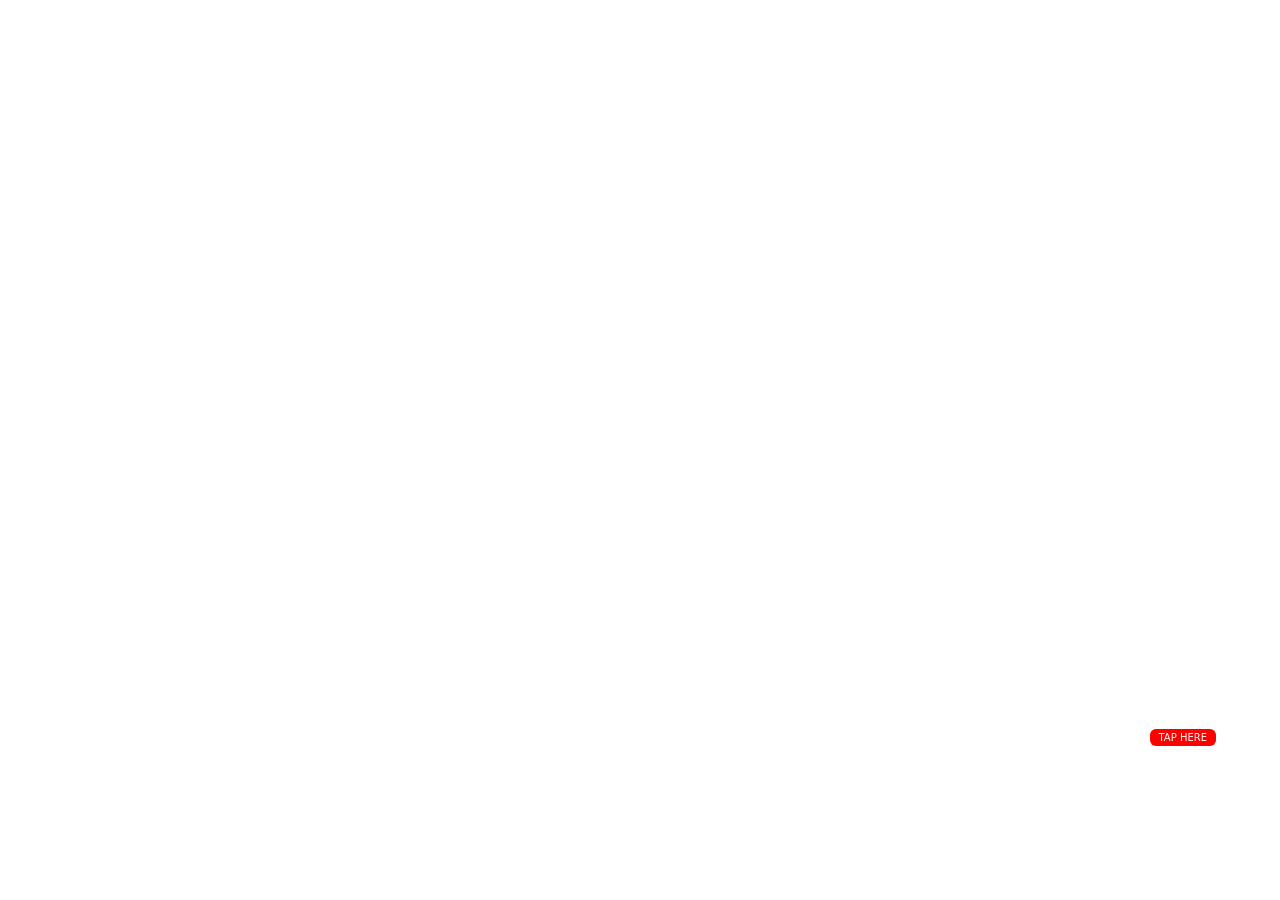
==== index.html @ 6a0d8646 "Update and rename spinner.html to index.html" ====
<!DOCTYPE html>
<html lang="en">

<head>
    <meta charset="UTF-8">
    <meta name="viewport" content="width=device-width, initial-scale=1.0">
    <title>spinner project</title>
    <link rel="stylesheet" href="spinner.css" />
    <link href="//maxcdn.bootstrapcdn.com/font-awesome/4.1.0/css/font-awesome.min.css" rel="stylesheet">
    <link href="https://cdn.jsdelivr.net/npm/bootstrap@5.0.2/dist/css/bootstrap.min.css" rel="stylesheet"
        integrity="sha384-EVSTQN3/azprG1Anm3QDgpJLIm9Nao0Yz1ztcQTwFspd3yD65VohhpuuCOmLASjC" crossorigin="anonymous" />
    <script src="https://cdn.jsdelivr.net/npm/bootstrap@5.0.2/dist/js/bootstrap.bundle.min.js"
        integrity="sha384-MrcW6ZMFYlzcLA8Nl+NtUVF0sA7MsXsP1UyJoMp4YLEuNSfAP+JcXn/tWtIaxVXM"
        crossorigin="anonymous"></script>
    <script src="https://code.jquery.com/jquery-3.6.0.min.js"></script>
    <script src="spinner.js"></script>
   
</head>

<body>
    <div class="tap-here">
        <button class="btn tap-btn">TAP HERE</button>
    </div>
    <div class="spin-section">
        <button type="button" class="btn Spin-btn" data-bs-toggle="modal" data-bs-target="#spinAndWheelModal">
            <img src="Santa.png" alt="" />
        </button>
    </div>

    <!-- first Modal -->
    <div class="modal fade" id="spinAndWheelModal" tabindex="-1" aria-labelledby="exampleModalLabel" aria-hidden="true">
        <div class="modal-dialog modal-dialog-centered spinmodal">
            <div class="modal-content">
                <div class="info-box">
                    <div class="modal-close d-flex justify-content-end">
                        <button type="button" class="btn-close" data-bs-dismiss="modal" aria-label="Close"></button>
                    </div>
                    <h1 class="text-center">Spin to Win!</h1>
                    <p class="text-center info-p">
                        Enter your info to get a chance to win big discounts
                    </p>
                    <div class="info-form">

                        <input type="text" placeholder="Name" class="form-control input-border-style" required />
                        <span id="name-error" class="error-message" style="color: red; display: none;">Please enter your name.</span>

                        <input type="email" placeholder="Email" class="form-control input-border-style" required/>
                        <span id="email-error" class="error-message" style="color: red; display: none;">Please enter a valid email.</span>

                        <div class="track-btn pb-4">
                            <button class="btn form-control" data-bs-target="#spinandwheelmodal2" data-bs-toggle="modal"
                                data-bs-dismiss="modal">TRY YOUR LUCK</button>
                        </div>
                    </div>
                </div>
            </div>
        </div>
    </div>


    <!-- second modal -->
    <div class="modal fade" id="spinandwheelmodal2" tabindex="-1" aria-labelledby="spinnerModalLabel" aria-hidden="true">
        <div class="modal-dialog modal-dialog-centered">
            <div class="modal-content bg-transparent border-0">
                <div class="modal-body">
                  
                    <div id="wrapper">
                        <div class="modal-close2">
                            <button type="button" class="btn-close" data-bs-dismiss="modal" aria-label="Close"></button>
                        </div>
                        <div class="spinner-text">
                            <h1 class="spin-text">Spin & Win</h1>
                            <p class="win-text text-center">Win Big with Every Spin</p>
                        </div>
                        <div id="wheel">
                            <div id="inner-wheel">
                                <div class="sec">
                                    <p class="fa text-white" id="spinner-section-1">50 AED OFF</p>
                                </div>
                                <div class="sec">
                                    <p class="text-dark b-fs">Better Luck</p>
                                </div>
                                <div class="sec">
                                    <p class="fa text-white" id="spinner-section-2">100 AED OFF</p>
                                </div>
                                <div class="sec">
                                    <p class="text-dark AED-FS">Double Your Bonus</p>
                                </div>
                                <div class="sec">
                                    <p class="fa text-white" id="spinner-section-3">50 AED OFF</p>
                                </div>
                                <div class="sec">
                                    <p class="text-dark b-fs">Better Luck</p>
                                </div>
                              
                                <div class="sec">
                                    <p class="fa text-white" id="spinner-section-4">100 AED OFF</p>
                                </div>
                                <div class="sec">
                                    <p class="text-dark AED-FS">Double Your Bonus</p>
                                </div>
                            </div>
    
                            <div id="spin">
                                <div id="inner-spin"></div>
                            </div>
                            <div id="shine"></div>
                        </div>
                        <div class="spin-arrow">
                            <img src="spinArrow.svg" alt="">
                        </div>
                    </div>
                </div>
            </div>
        </div>
    </div>

   <!-- Congratulations Modal -->
<div class="modal fade" id="congratsModal" tabindex="-1" aria-labelledby="congratsModalLabel" aria-hidden="true">
    <div class="modal-dialog modal-dialog-centered">
        <div class="modal-content border-0 bg-transparent">
            <div class="modal-body">
                <div class="congo-bg">
                    <div class="modal-close3">
                        <button type="button" class="btn-close" data-bs-dismiss="modal" aria-label="Close"></button>
                    </div>
                    <h2 class="congo-text">CONGRATULATIONS!</h2>
                    <p class="won-txt">You've Won</p>
                    <!-- <p class="reward-txt">Double Your Bonus</p> -->
                    <p class="reward-txt2">200 AED <span>OFF</span></p>
                    <p class="text-center info-redeem">Your Coupun code has been sent to your email. Use the same email address to sign up and redeem it.</p>
                    <a href="#" class="sign-up-btn btn text-white">SIGN UP</a>
                </div>
            </div>
        </div>
    </div>
</div>

<!-- Try Again Modal -->
<div class="modal fade " id="tryAgainModal" tabindex="-1" aria-labelledby="tryAgainModalLabel" aria-hidden="true">
    <div class="modal-dialog modal-dialog-centered modalDialog">
        <div class="modal-content border-0 bg-transparent">          
            <div class="modal-body">
                <div class="timer-text">
                    <div class="modal-close4">
                        <button type="button" class="btn-close" data-bs-dismiss="modal" aria-label="Close"></button>
                    </div>
                    <h1 class="try-text">Try Again, After <span>24 </span>Hours</h1>
                    <p>Lorem ipsum dolor sit amet consectetur adipisicing elit.</p>
                </div>
            </div>
        </div>
    </div>
</div>



</body>

</html>
---- spinner.css ----
.tap-here{
    position: fixed;
    bottom: 151px;
    right: 64px;
    z-index: 99;
}
.tap-here .btn{
    background-color: red;
    color: white;
    font-size: 10px;
    padding: 0px 8px;
}
@keyframes tapButtonPulse {
    0% {
        transform: scale(1);
        box-shadow: 0 0 5px rgba(0, 0, 0, 0.2);
    }
    50% {
        transform: scale(1.1); 
        box-shadow: 0 0 10px rgba(0, 0, 0, 0.4); 
    }
    100% {
        transform: scale(1);
        box-shadow: 0 0 5px rgba(0, 0, 0, 0.2);
    }
}

.tap-btn {
    animation: tapButtonPulse 1.5s infinite; 
    transition: all 0.3s ease;
    background-color: #007bff;
    color: white;
    border: none;
    border-radius: 5px;
    padding: 10px 20px;
    font-size: 16px;
    cursor: pointer;
}

.tap-btn:hover {
    transform: scale(1.2); 
    background-color: #0056b3; 
}

.Spin-btn img{
   
    object-fit: cover;
}
.spin-section{
    position: fixed;
    bottom: 0;
    right: 25px;
}
.spin-section img{
    width: 116%;
}
.info-box{
    background-color: #FFDCDD;
    padding: 20px;
}
.track-btn .btn{
    background-color: #d92027;
    color: white;
    font-weight: 500;
    box-shadow: 0px 1px 3px 0px rgba(0, 0, 0, 0.6);
    transition: transform 0.3s ease, letter-spacing 0.3s ease;
}
.track-btn .btn:hover {
    transform: scale(1.02);
    letter-spacing: 0.4px;  
    color: white;
}
.track-btn .btn:focus{
    background-color: #d92027;
    color: white;
}
.info-p{
    color: #544444;
}
.modal-dialog.spinmodal {
    max-width: 567px;
}
.input-border-style{
    border-radius: 6px !important;
    border-color: white !important;
}
.info-form{
    gap: 10px;
    display: flex;
    flex-direction: column;
    border-radius: 6px;
}
.spinnerBack img{
    height: 100%;
    width: 100%;
}
/* .spinner-text{
    position: absolute;
    top: 45px;
    left: 30%;   
} */
.modal-close-two{
    position: absolute;
    top: 12px;
    z-index: 999;
    right: 14px;
}
.spin-text{
    color: #ffd869;
    text-align: center;
    margin-bottom: 0;
}
.win-text{
    color: #f5cfcf;
    font-size: 16px;
    margin-bottom: 12px;
    margin-top: 0;
}





/*WRAPPER*/
#wrapper {
    /* margin: 40px auto 0; */
    position: relative;
    background-image: url(spinnerBack.png);
    height: 418px;
    width: 100%;
    background-size: cover;
    background-position: center;
    background-repeat: no-repeat;
    display: flex;
    justify-content: center;
    align-items: center;
    flex-direction: column;
    border-radius: 6px;
    padding-bottom: 10px;
}



/*WHEEL*/
#wheel{
    width: 295px;
    height: 295px;
    border-radius: 50%;
    position: relative;
    overflow: hidden;
    border: 12px solid #fff;
	box-shadow:rgba(0,0,0,0.2) 0px 0px 10px, rgba(0,0,0,0.05) 0px 3px 0px;
	transform: rotate(0deg);
  
}


#inner-wheel{
	width:100%;
	height:100%;
	
	-webkit-transition: all 6s cubic-bezier(0,.99,.44,.99);
	-moz-transition:    all 6 cubic-bezier(0,.99,.44,.99);
	-o-transition:      all 6s cubic-bezier(0,.99,.44,.99);
	-ms-transition:     all 6s cubic-bezier(0,.99,.44,.99);
	transition:         all 6s cubic-bezier(0,0.99,0.44,0.99);	
    
}


#wheel div.sec {
    position: absolute;
    width: 0;
    height: 0;
    border-style: solid;
    border-width: 130px 75px 0; /* Maintain consistent dimensions for all sections */
    border-color: transparent transparent transparent transparent;
    transform-origin: 75px 136px;
    left: 61px;
    top: 0px;
}

#wheel div.sec:nth-child(1) {
    transform: rotate(0deg);
    -webkit-transform: rotate(0deg);
    border-color: #e60f17 transparent;
}

#wheel div.sec:nth-child(2) {
    transform: rotate(45deg);
    -webkit-transform: rotate(45deg);
    border-color: #f4e4cc transparent;
}

#wheel div.sec:nth-child(3) {
    transform: rotate(90deg);
    -webkit-transform: rotate(90deg);
    border-color: #e60f17 transparent;
}

#wheel div.sec:nth-child(4) {
    transform: rotate(135deg);
    -webkit-transform: rotate(135deg);
    border-color: #f4e4cc transparent;
}

#wheel div.sec:nth-child(5) {
    transform: rotate(180deg);
    -webkit-transform: rotate(180deg);
    border-color: #e60f17 transparent;
}

#wheel div.sec:nth-child(6) {
    transform: rotate(225deg);
    -webkit-transform: rotate(225deg);
    border-color: #f4e4cc transparent;
}

#wheel div.sec:nth-child(7) {
    transform: rotate(265deg);
    -webkit-transform: rotate(265deg);
    border-color: #e60f17 transparent;
}

#wheel div.sec:nth-child(8) {
    transform: rotate(307deg);
    -webkit-transform: rotate(307deg);
    border-color: #f4e4cc transparent;
}


#wheel div.sec .fa{
    width: 104px;
    margin-top: -90px;
    color: rgba(0, 0, 0, 0.2);
    display: block;
    text-align: center;
    font-size: 14px;
    line-height: 21px;
    margin-left: -53px;
    font-weight: 600;
    transform: rotate(91deg);
}
#wheel div.sec .AED-FS{
    width: 122px;
    margin-top: -74px;
    color: rgba(0, 0, 0, 0.2);
    display: block;
    font-size: 11px;
    margin-left: -65px;
    font-weight: 700;
    transform: rotate(83deg);
}
#wheel div.sec .b-fs{
    width: 122px;
    margin-top: -64px;
    color: rgba(0, 0, 0, 0.2);
    display: block;
    font-size: 12px;
    margin-left: -65px;
    font-weight: 700;
    transform: rotate(83deg);
}



#spin{
    width: 63px;
    height: 61px;
    position: absolute;
    top: 50%;
    left: 52%;
	margin:-34px 0 0 -34px;
	border-radius:50%;
	box-shadow:rgba(0,0,0,0.1) 0px 3px 0px;
	z-index:1000;
    background-image: linear-gradient(147deg, #e78a2c, #d7cf7e);
	cursor:pointer;
	font-family: 'Exo 2', sans-serif;
  
  -webkit-user-select: none; 
  -moz-user-select: none;    
  -ms-user-select: none;     
  -o-user-select: none;
  user-select: none;   
}


#spin:after{
	content: "SPIN NOW";
    text-align: center;
    line-height: 16px;
    color: #ea3d43;
    position: relative;
    z-index: 100000;
    width: 65px;
    height: 84px;
    display: block;
    top: 15px;
    font-size: 15px;
    font-weight: 600;
    left: -1px;
}

#inner-spin{
	width:54px;
	height:54px;
	position:absolute;
	top:50%;
	left:50%;
	margin:-27px 0 0 -27px;
	border-radius:50%;
	background:red;
	z-index:999;
	box-shadow:rgba(255,255,255,1) 0px -2px 0px inset, rgba(255,255,255,1) 0px 2px 0px inset,  rgba(0,0,0,0.4) 0px 0px 5px ;
	
	background: rgb(255,255,255); /* Old browsers */
	background: -moz-radial-gradient(center, ellipse cover,  rgba(255,255,255,1) 0%, rgba(234,234,234,1) 100%); /* FF3.6+ */
	background: -webkit-gradient(radial, center center, 0px, center center, 100%, color-stop(0%,rgba(255,255,255,1)), color-stop(100%,rgba(234,234,234,1))); /* Chrome,Safari4+ */
	background: -webkit-radial-gradient(center, ellipse cover,  rgba(255,255,255,1) 0%,rgba(234,234,234,1) 100%); /* Chrome10+,Safari5.1+ */
	background: -o-radial-gradient(center, ellipse cover,  rgba(255,255,255,1) 0%,rgba(234,234,234,1) 100%); /* Opera 12+ */
	background: -ms-radial-gradient(center, ellipse cover,  rgba(255,255,255,1) 0%,rgba(234,234,234,1) 100%); /* IE10+ */
	background: radial-gradient(ellipse at center,  rgba(255,255,255,1) 0%,rgba(234,234,234,1) 100%); /* W3C */
	filter: progid:DXImageTransform.Microsoft.gradient( startColorstr='#ffffff', endColorstr='#eaeaea',GradientType=1 ); /* IE6-9 fallback on horizontal gradient */	
}

#spin:active #inner-spin{
	box-shadow:rgba(0,0,0,0.4) 0px 0px 5px inset;
}

#spin:active:after{
	font-size:15px;	
}



#shine{
	width:250px;
	height:250px;
	position:absolute;
	top:0;
	left:0;
	background: -moz-radial-gradient(center, ellipse cover,  rgba(255,255,255,1) 0%, rgba(255,255,255,0.99) 1%, rgba(255,255,255,0.91) 9%, rgba(255,255,255,0) 100%); /* FF3.6+ */
background: -webkit-gradient(radial, center center, 0px, center center, 100%, color-stop(0%,rgba(255,255,255,1)), color-stop(1%,rgba(255,255,255,0.99)), color-stop(9%,rgba(255,255,255,0.91)), color-stop(100%,rgba(255,255,255,0))); /* Chrome,Safari4+ */
background: -webkit-radial-gradient(center, ellipse cover,  rgba(255,255,255,1) 0%,rgba(255,255,255,0.99) 1%,rgba(255,255,255,0.91) 9%,rgba(255,255,255,0) 100%); /* Chrome10+,Safari5.1+ */
background: -o-radial-gradient(center, ellipse cover,  rgba(255,255,255,1) 0%,rgba(255,255,255,0.99) 1%,rgba(255,255,255,0.91) 9%,rgba(255,255,255,0) 100%); /* Opera 12+ */
background: -ms-radial-gradient(center, ellipse cover,  rgba(255,255,255,1) 0%,rgba(255,255,255,0.99) 1%,rgba(255,255,255,0.91) 9%,rgba(255,255,255,0) 100%); /* IE10+ */
background: radial-gradient(ellipse at center,  rgba(255,255,255,1) 0%,rgba(255,255,255,0.99) 1%,rgba(255,255,255,0.91) 9%,rgba(255,255,255,0) 100%); /* W3C */
filter: progid:DXImageTransform.Microsoft.gradient( startColorstr='#ffffff', endColorstr='#00ffffff',GradientType=1 ); /* IE6-9 fallback on horizontal gradient */


opacity:0.1;
	
}

.spin-arrow{
    position: absolute;
    top: 50%;
    right: 70%;
}
.spin-arrow img{
    width: 83%;
}

/*ANIMATION*/
@-webkit-keyframes hh {
  0%, 100%{
    transform: rotate(0deg);
    -webkit-transform: rotate(0deg);
  }

  50%{
    transform: rotate(7deg);
    -webkit-transform: rotate(7deg);
  }
}

@keyframes hh {
   0%, 100%{
    transform: rotate(0deg);
    -webkit-transform: rotate(0deg);
  }

  50%{
    transform: rotate(7deg);
    -webkit-transform: rotate(7deg);
  }
}

.spin {
  -webkit-animation: hh 0.1s; /* Chrome, Safari, Opera */
    animation: hh 0.1s;
}

.modal-close2{
    position: absolute;
    right: 16px;
    top: 12px;
    filter: invert(1);
}



/* congratulations model css */
#congratsModal .congo-bg{
    background-image: url("congoBack.png");
    height: 418px;
    width: 100%;
    background-position: center;
    background-size: cover;
    display: flex;
    /* justify-content: center; */
    flex-direction: column;
    align-items: center;
}
#congratsModal .won-txt{
    font-size: 23px;
    margin-top: 20px;
}
#congratsModal .congo-text{
    margin-top: 65px;
}
#congratsModal .reward-txt{
    color: #e6353c;
    font-size: 33px;
    font-weight: 600;
}
#congratsModal .reward-txt2{
    color: #e6353c;
    font-size: 38px;
    font-weight: 600;
}
#congratsModal .reward-txt2 span{
    font-size: 28px;
}
#congratsModal .info-redeem{
    width: 89%;
    margin-top: 6px;
    color: #696465;
}
#congratsModal .sign-up-btn{
    background-color: #e6353c;
    margin-top: 10px;
    padding: 8px 31px;
    font-size: 18px;
}
.modal-close3{
    position: absolute;
    right: 28px;
    top: 26px;
}

/* try again model css */
#tryAgainModal .timer-text{
    background-image: url("tryBack.jpg");
    height: 309px;
    width: 667px;
    background-size: cover;
    background-position: center;
    display: flex;
    flex-direction: column;
    justify-content: center;
    align-items: center;
    border-radius: 6px;
}
.modal-close4 {
    position: absolute;
    right: 19px;
    top: 26px;
}
.modalDialog{
    max-width: 689px !important;
}
#tryAgainModal .timer-text span{
    color: #d92027;
}
#tryAgainModal .timer-text p{
    margin-top: 10px;
    font-size: 18px;
    color: #696465;
}













/* Style for error messages */
.error-message {
    color: red;
    font-size: 12px;
    display: none; /* Initially hidden */
    margin-top: 5px;
}

/* Optional: Style for input fields with errors */
input.error {
    border-color: red;
    box-shadow: 0 0 5px rgba(255, 0, 0, 0.5);
}


@media (max-width: 480px){
    .info-p{
        font-size: 12px;
    }
}
@media (max-width: 320px){
    .info-p{
        font-size: 10px;
    }
    #wheel {
        width: 237px;
        height: 237px;
    }
    #wrapper{
        height: 394px;
    }
    #wheel div.sec .fa {
        width: 82px;
        font-size: 14px;
        margin-top: -89px;
    }
    #wheel div.sec .AED-FS {
        width: 76px;
        margin-top: -91px;
        font-size: 15px;
        line-height: 17px;
    }
   
    #wheel div.sec {
        left: 34px;
        top: -21px;
    }
    #spin{
        top: 51%;
    left: 53%;
    }
    .spin-text{
        font-size: 23px;
    }
    .win-text {
        font-size: 16px;
    }
}



#spin.disabled {
    pointer-events: none;
}
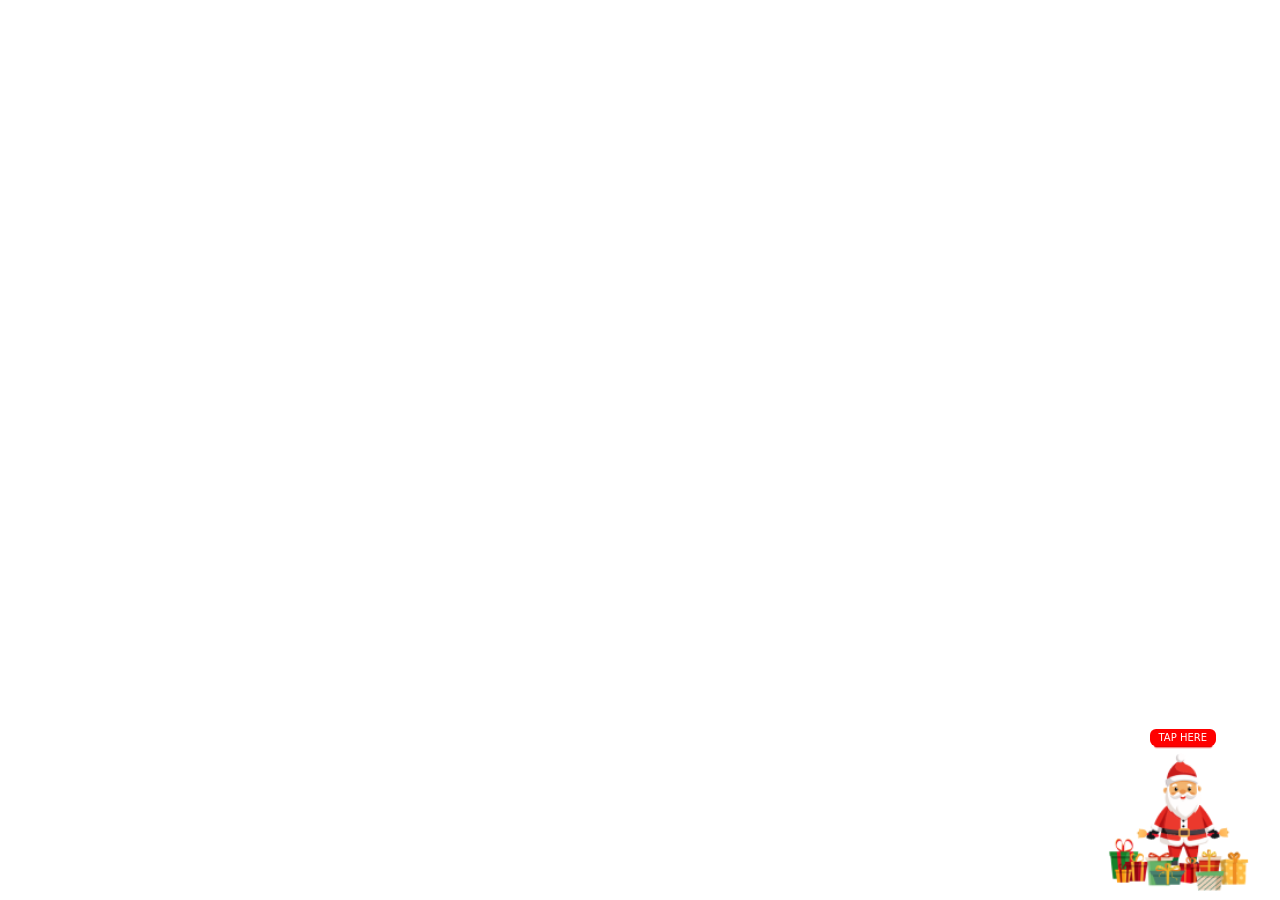
==== commit 069910f8: "Update index.html" ====
--- a/index.html
+++ b/index.html
@@ -5,7 +5,7 @@
     <meta charset="UTF-8">
     <meta name="viewport" content="width=device-width, initial-scale=1.0">
     <title>spinner project</title>
-    <link rel="stylesheet" href="spinner.css" />
+    <link rel="stylesheet" href="index.css" />
     <link href="//maxcdn.bootstrapcdn.com/font-awesome/4.1.0/css/font-awesome.min.css" rel="stylesheet">
     <link href="https://cdn.jsdelivr.net/npm/bootstrap@5.0.2/dist/css/bootstrap.min.css" rel="stylesheet"
         integrity="sha384-EVSTQN3/azprG1Anm3QDgpJLIm9Nao0Yz1ztcQTwFspd3yD65VohhpuuCOmLASjC" crossorigin="anonymous" />
@@ -13,17 +13,17 @@
         integrity="sha384-MrcW6ZMFYlzcLA8Nl+NtUVF0sA7MsXsP1UyJoMp4YLEuNSfAP+JcXn/tWtIaxVXM"
         crossorigin="anonymous"></script>
     <script src="https://code.jquery.com/jquery-3.6.0.min.js"></script>
-    <script src="spinner.js"></script>
+    <script src="index.js"></script>
    
 </head>
 
 <body>
     <div class="tap-here">
-        <button class="btn tap-btn">TAP HERE</button>
+        <button class="btn tap-btn" data-bs-toggle="modal" data-bs-target="#spinAndWheelModal">TAP HERE</button>
     </div>
     <div class="spin-section">
         <button type="button" class="btn Spin-btn" data-bs-toggle="modal" data-bs-target="#spinAndWheelModal">
-            <img src="Santa.png" alt="" />
+            <img src="Spinner project/Santa.png" alt="" />
         </button>
     </div>
 
--- a/index.css
+++ b/index.css
@@ -0,0 +1,569 @@
+.tap-here{
+    position: fixed;
+    bottom: 151px;
+    right: 64px;
+    z-index: 99;
+}
+.tap-here .btn{
+    background-color: red;
+    color: white;
+    font-size: 10px;
+    padding: 0px 8px;
+}
+@keyframes tapButtonPulse {
+    0% {
+        transform: scale(1);
+        box-shadow: 0 0 5px rgba(0, 0, 0, 0.2);
+    }
+    50% {
+        transform: scale(1.1); 
+        box-shadow: 0 0 10px rgba(0, 0, 0, 0.4); 
+    }
+    100% {
+        transform: scale(1);
+        box-shadow: 0 0 5px rgba(0, 0, 0, 0.2);
+    }
+}
+
+.tap-btn {
+    animation: tapButtonPulse 1.5s infinite; 
+    transition: all 0.3s ease;
+    background-color: #007bff;
+    color: white;
+    border: none;
+    border-radius: 5px;
+    padding: 10px 20px;
+    font-size: 16px;
+    cursor: pointer;
+}
+
+.tap-btn:hover {
+    transform: scale(1.2); 
+    background-color: #0056b3; 
+}
+
+.Spin-btn img{
+   
+    object-fit: cover;
+}
+.spin-section{
+    position: fixed;
+    bottom: 0;
+    right: 25px;
+}
+.spin-section img{
+    width: 116%;
+}
+.info-box{
+    background-color: #FFDCDD;
+    padding: 20px;
+}
+.track-btn .btn{
+    background-color: #d92027;
+    color: white;
+    font-weight: 500;
+    box-shadow: 0px 1px 3px 0px rgba(0, 0, 0, 0.6);
+    transition: transform 0.3s ease, letter-spacing 0.3s ease;
+}
+.track-btn .btn:hover {
+    transform: scale(1.02);
+    letter-spacing: 0.4px;  
+    color: white;
+}
+.track-btn .btn:focus{
+    background-color: #d92027;
+    color: white;
+}
+.info-p{
+    color: #544444;
+}
+.modal-dialog.spinmodal {
+    max-width: 567px;
+}
+.input-border-style{
+    border-radius: 6px !important;
+    border-color: white !important;
+}
+.info-form{
+    gap: 10px;
+    display: flex;
+    flex-direction: column;
+    border-radius: 6px;
+}
+.spinnerBack img{
+    height: 100%;
+    width: 100%;
+}
+/* .spinner-text{
+    position: absolute;
+    top: 45px;
+    left: 30%;   
+} */
+.modal-close-two{
+    position: absolute;
+    top: 12px;
+    z-index: 999;
+    right: 14px;
+}
+.spin-text{
+    color: #ffd869;
+    text-align: center;
+    margin-bottom: 0;
+}
+.win-text{
+    color: #f5cfcf;
+    font-size: 16px;
+    margin-bottom: 12px;
+    margin-top: 0;
+}
+
+
+
+
+
+/*WRAPPER*/
+#wrapper {
+    /* margin: 40px auto 0; */
+    position: relative;
+    background-image: url(spinnerBack.png);
+    height: 418px;
+    width: 100%;
+    background-size: cover;
+    background-position: center;
+    background-repeat: no-repeat;
+    display: flex;
+    justify-content: center;
+    align-items: center;
+    flex-direction: column;
+    border-radius: 6px;
+    padding-bottom: 10px;
+}
+
+
+
+/*WHEEL*/
+#wheel{
+    width: 295px;
+    height: 295px;
+    border-radius: 50%;
+    position: relative;
+    overflow: hidden;
+    border: 12px solid #fff;
+	box-shadow:rgba(0,0,0,0.2) 0px 0px 10px, rgba(0,0,0,0.05) 0px 3px 0px;
+	transform: rotate(0deg);
+  
+}
+
+
+#inner-wheel{
+	width:100%;
+	height:100%;
+	
+	-webkit-transition: all 6s cubic-bezier(0,.99,.44,.99);
+	-moz-transition:    all 6 cubic-bezier(0,.99,.44,.99);
+	-o-transition:      all 6s cubic-bezier(0,.99,.44,.99);
+	-ms-transition:     all 6s cubic-bezier(0,.99,.44,.99);
+	transition:         all 6s cubic-bezier(0,0.99,0.44,0.99);	
+    
+}
+
+
+#wheel div.sec {
+    position: absolute;
+    width: 0;
+    height: 0;
+    border-style: solid;
+    border-width: 130px 75px 0; /* Maintain consistent dimensions for all sections */
+    border-color: transparent transparent transparent transparent;
+    transform-origin: 75px 136px;
+    left: 61px;
+    top: 0px;
+}
+
+#wheel div.sec:nth-child(1) {
+    transform: rotate(0deg);
+    -webkit-transform: rotate(0deg);
+    border-color: #e60f17 transparent;
+}
+
+#wheel div.sec:nth-child(2) {
+    transform: rotate(45deg);
+    -webkit-transform: rotate(45deg);
+    border-color: #f4e4cc transparent;
+}
+
+#wheel div.sec:nth-child(3) {
+    transform: rotate(90deg);
+    -webkit-transform: rotate(90deg);
+    border-color: #e60f17 transparent;
+}
+
+#wheel div.sec:nth-child(4) {
+    transform: rotate(135deg);
+    -webkit-transform: rotate(135deg);
+    border-color: #f4e4cc transparent;
+}
+
+#wheel div.sec:nth-child(5) {
+    transform: rotate(180deg);
+    -webkit-transform: rotate(180deg);
+    border-color: #e60f17 transparent;
+}
+
+#wheel div.sec:nth-child(6) {
+    transform: rotate(225deg);
+    -webkit-transform: rotate(225deg);
+    border-color: #f4e4cc transparent;
+}
+
+#wheel div.sec:nth-child(7) {
+    transform: rotate(265deg);
+    -webkit-transform: rotate(265deg);
+    border-color: #e60f17 transparent;
+}
+
+#wheel div.sec:nth-child(8) {
+    transform: rotate(307deg);
+    -webkit-transform: rotate(307deg);
+    border-color: #f4e4cc transparent;
+}
+
+
+#wheel div.sec .fa{
+    width: 104px;
+    margin-top: -90px;
+    color: rgba(0, 0, 0, 0.2);
+    display: block;
+    text-align: center;
+    font-size: 14px;
+    line-height: 21px;
+    margin-left: -53px;
+    font-weight: 600;
+    transform: rotate(91deg);
+}
+#wheel div.sec .AED-FS{
+    width: 122px;
+    margin-top: -74px;
+    color: rgba(0, 0, 0, 0.2);
+    display: block;
+    font-size: 11px;
+    margin-left: -65px;
+    font-weight: 700;
+    transform: rotate(83deg);
+}
+#wheel div.sec .b-fs{
+    width: 122px;
+    margin-top: -64px;
+    color: rgba(0, 0, 0, 0.2);
+    display: block;
+    font-size: 12px;
+    margin-left: -65px;
+    font-weight: 700;
+    transform: rotate(83deg);
+}
+
+
+
+#spin{
+    width: 63px;
+    height: 61px;
+    position: absolute;
+    top: 50%;
+    left: 52%;
+	margin:-34px 0 0 -34px;
+	border-radius:50%;
+	box-shadow:rgba(0,0,0,0.1) 0px 3px 0px;
+	z-index:1000;
+    background-image: linear-gradient(147deg, #e78a2c, #d7cf7e);
+	cursor:pointer;
+	font-family: 'Exo 2', sans-serif;
+  
+  -webkit-user-select: none; 
+  -moz-user-select: none;    
+  -ms-user-select: none;     
+  -o-user-select: none;
+  user-select: none;   
+}
+
+
+#spin:after{
+	content: "SPIN NOW";
+    text-align: center;
+    line-height: 16px;
+    color: #ea3d43;
+    position: relative;
+    z-index: 100000;
+    width: 65px;
+    height: 84px;
+    display: block;
+    top: 15px;
+    font-size: 15px;
+    font-weight: 600;
+    left: -1px;
+}
+
+#inner-spin{
+	width:54px;
+	height:54px;
+	position:absolute;
+	top:50%;
+	left:50%;
+	margin:-27px 0 0 -27px;
+	border-radius:50%;
+	background:red;
+	z-index:999;
+	box-shadow:rgba(255,255,255,1) 0px -2px 0px inset, rgba(255,255,255,1) 0px 2px 0px inset,  rgba(0,0,0,0.4) 0px 0px 5px ;
+	
+	background: rgb(255,255,255); /* Old browsers */
+	background: -moz-radial-gradient(center, ellipse cover,  rgba(255,255,255,1) 0%, rgba(234,234,234,1) 100%); /* FF3.6+ */
+	background: -webkit-gradient(radial, center center, 0px, center center, 100%, color-stop(0%,rgba(255,255,255,1)), color-stop(100%,rgba(234,234,234,1))); /* Chrome,Safari4+ */
+	background: -webkit-radial-gradient(center, ellipse cover,  rgba(255,255,255,1) 0%,rgba(234,234,234,1) 100%); /* Chrome10+,Safari5.1+ */
+	background: -o-radial-gradient(center, ellipse cover,  rgba(255,255,255,1) 0%,rgba(234,234,234,1) 100%); /* Opera 12+ */
+	background: -ms-radial-gradient(center, ellipse cover,  rgba(255,255,255,1) 0%,rgba(234,234,234,1) 100%); /* IE10+ */
+	background: radial-gradient(ellipse at center,  rgba(255,255,255,1) 0%,rgba(234,234,234,1) 100%); /* W3C */
+	filter: progid:DXImageTransform.Microsoft.gradient( startColorstr='#ffffff', endColorstr='#eaeaea',GradientType=1 ); /* IE6-9 fallback on horizontal gradient */	
+}
+
+#spin:active #inner-spin{
+	box-shadow:rgba(0,0,0,0.4) 0px 0px 5px inset;
+}
+
+#spin:active:after{
+	font-size:15px;	
+}
+
+
+
+#shine{
+	width:250px;
+	height:250px;
+	position:absolute;
+	top:0;
+	left:0;
+	background: -moz-radial-gradient(center, ellipse cover,  rgba(255,255,255,1) 0%, rgba(255,255,255,0.99) 1%, rgba(255,255,255,0.91) 9%, rgba(255,255,255,0) 100%); /* FF3.6+ */
+background: -webkit-gradient(radial, center center, 0px, center center, 100%, color-stop(0%,rgba(255,255,255,1)), color-stop(1%,rgba(255,255,255,0.99)), color-stop(9%,rgba(255,255,255,0.91)), color-stop(100%,rgba(255,255,255,0))); /* Chrome,Safari4+ */
+background: -webkit-radial-gradient(center, ellipse cover,  rgba(255,255,255,1) 0%,rgba(255,255,255,0.99) 1%,rgba(255,255,255,0.91) 9%,rgba(255,255,255,0) 100%); /* Chrome10+,Safari5.1+ */
+background: -o-radial-gradient(center, ellipse cover,  rgba(255,255,255,1) 0%,rgba(255,255,255,0.99) 1%,rgba(255,255,255,0.91) 9%,rgba(255,255,255,0) 100%); /* Opera 12+ */
+background: -ms-radial-gradient(center, ellipse cover,  rgba(255,255,255,1) 0%,rgba(255,255,255,0.99) 1%,rgba(255,255,255,0.91) 9%,rgba(255,255,255,0) 100%); /* IE10+ */
+background: radial-gradient(ellipse at center,  rgba(255,255,255,1) 0%,rgba(255,255,255,0.99) 1%,rgba(255,255,255,0.91) 9%,rgba(255,255,255,0) 100%); /* W3C */
+filter: progid:DXImageTransform.Microsoft.gradient( startColorstr='#ffffff', endColorstr='#00ffffff',GradientType=1 ); /* IE6-9 fallback on horizontal gradient */
+
+
+opacity:0.1;
+	
+}
+
+.spin-arrow{
+    position: absolute;
+    top: 50%;
+    right: 70%;
+}
+.spin-arrow img{
+    width: 83%;
+}
+
+/*ANIMATION*/
+@-webkit-keyframes hh {
+  0%, 100%{
+    transform: rotate(0deg);
+    -webkit-transform: rotate(0deg);
+  }
+
+  50%{
+    transform: rotate(7deg);
+    -webkit-transform: rotate(7deg);
+  }
+}
+
+@keyframes hh {
+   0%, 100%{
+    transform: rotate(0deg);
+    -webkit-transform: rotate(0deg);
+  }
+
+  50%{
+    transform: rotate(7deg);
+    -webkit-transform: rotate(7deg);
+  }
+}
+
+.spin {
+  -webkit-animation: hh 0.1s; /* Chrome, Safari, Opera */
+    animation: hh 0.1s;
+}
+
+.modal-close2{
+    position: absolute;
+    right: 16px;
+    top: 12px;
+    filter: invert(1);
+}
+
+
+
+/* congratulations model css */
+#congratsModal .congo-bg{
+    background-image: url("congoBack.png");
+    height: 418px;
+    width: 100%;
+    background-position: center;
+    background-size: cover;
+    display: flex;
+    /* justify-content: center; */
+    flex-direction: column;
+    align-items: center;
+}
+#congratsModal .won-txt{
+    font-size: 23px;
+    margin-top: 20px;
+}
+#congratsModal .congo-text{
+    margin-top: 65px;
+}
+#congratsModal .reward-txt{
+    color: #e6353c;
+    font-size: 33px;
+    font-weight: 600;
+}
+#congratsModal .reward-txt2{
+    color: #e6353c;
+    font-size: 38px;
+    font-weight: 600;
+}
+#congratsModal .reward-txt2 span{
+    font-size: 28px;
+}
+#congratsModal .info-redeem{
+    width: 89%;
+    margin-top: 6px;
+    color: #696465;
+}
+#congratsModal .sign-up-btn{
+    background-color: #e6353c;
+    margin-top: 10px;
+    padding: 8px 31px;
+    font-size: 18px;
+}
+.modal-close3{
+    position: absolute;
+    right: 28px;
+    top: 26px;
+}
+
+/* try again model css */
+#tryAgainModal .timer-text{
+    background-image: url("tryBack.jpg");
+    height: 309px;
+    width: 667px;
+    background-size: cover;
+    background-position: center;
+    display: flex;
+    flex-direction: column;
+    justify-content: center;
+    align-items: center;
+    border-radius: 6px;
+}
+.modal-close4 {
+    position: absolute;
+    right: 19px;
+    top: 26px;
+}
+.modalDialog{
+    max-width: 689px !important;
+}
+#tryAgainModal .timer-text span{
+    color: #d92027;
+}
+#tryAgainModal .timer-text p{
+    margin-top: 10px;
+    font-size: 18px;
+    color: #696465;
+}
+
+
+
+
+
+
+
+
+
+
+
+
+
+/* Style for error messages */
+.error-message {
+    color: red;
+    font-size: 12px;
+    display: none; /* Initially hidden */
+    margin-top: 5px;
+}
+
+/* Optional: Style for input fields with errors */
+input.error {
+    border-color: red;
+    box-shadow: 0 0 5px rgba(255, 0, 0, 0.5);
+}
+
+
+@media (max-width: 480px){
+    .info-p{
+        font-size: 12px;
+    }
+}
+@media (max-width: 320px){
+    .info-p{
+        font-size: 10px;
+    }
+    #wheel {
+        width: 237px;
+        height: 237px;
+    }
+    #wrapper{
+        height: 394px;
+    }
+    #wheel div.sec .fa {
+        width: 82px;
+        font-size: 14px;
+        margin-top: -89px;
+    }
+    #wheel div.sec .AED-FS {
+        width: 76px;
+        margin-top: -91px;
+        font-size: 15px;
+        line-height: 17px;
+    }
+   
+    #wheel div.sec {
+        left: 34px;
+        top: -21px;
+    }
+    #spin{
+        top: 51%;
+    left: 53%;
+    }
+    .spin-text{
+        font-size: 23px;
+    }
+    .win-text {
+        font-size: 16px;
+    }
+}
+
+
+
+#spin.disabled {
+    pointer-events: none;
+}
+
+
+
+
+
+
+
+
+
+
+
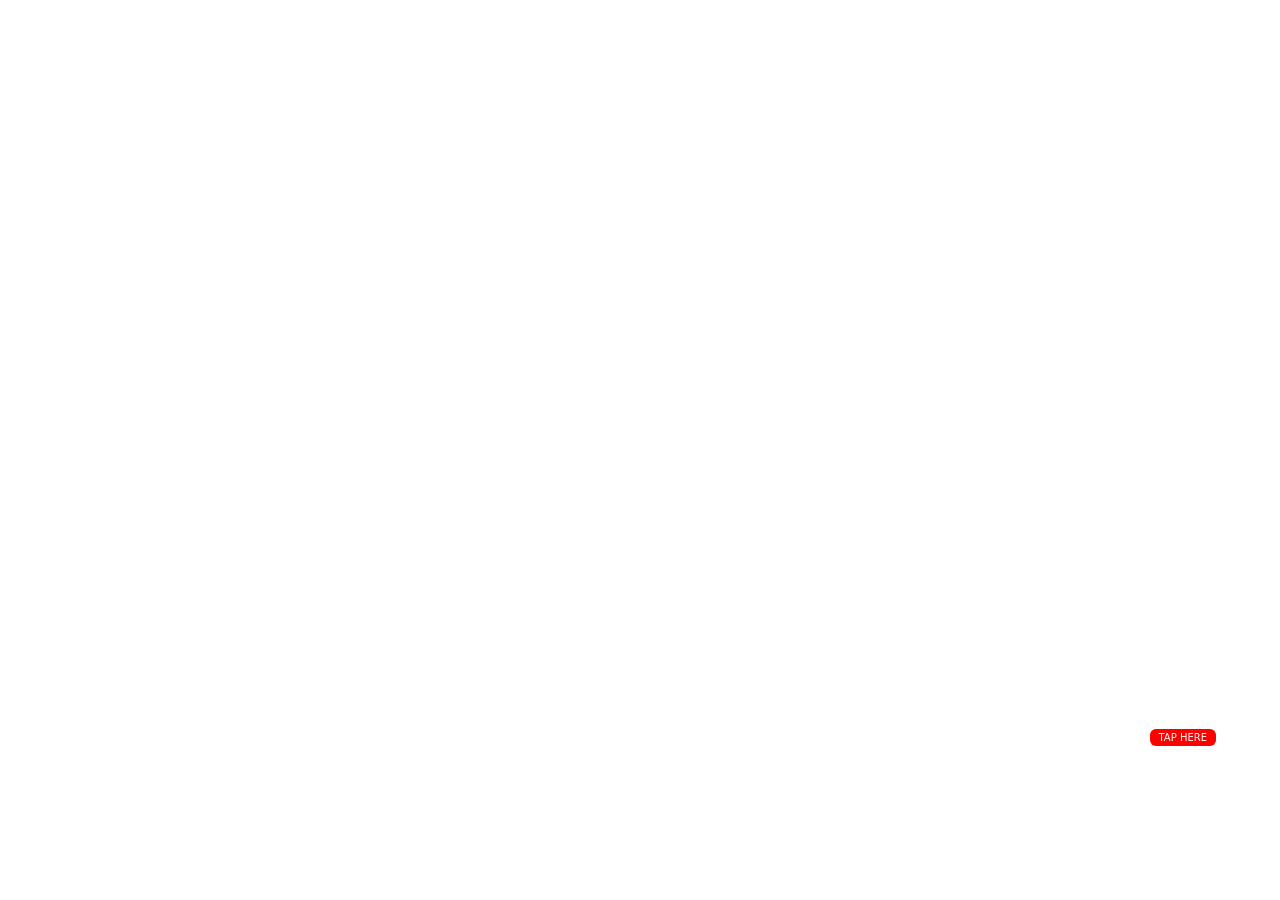
==== commit bd3b85d6: "Update index.html" ====
--- a/index.html
+++ b/index.html
@@ -23,7 +23,7 @@
     </div>
     <div class="spin-section">
         <button type="button" class="btn Spin-btn" data-bs-toggle="modal" data-bs-target="#spinAndWheelModal">
-            <img src="Spinner project/Santa.png" alt="" />
+            <img src="SpinnerProject/Santa.png" alt="" />
         </button>
     </div>
 
@@ -107,7 +107,7 @@
                             <div id="shine"></div>
                         </div>
                         <div class="spin-arrow">
-                            <img src="spinArrow.svg" alt="">
+                            <img src="SpinnerProject/spinArrow.svg" alt="">
                         </div>
                     </div>
                 </div>
--- a/index.css
+++ b/index.css
@@ -125,7 +125,7 @@
 #wrapper {
     /* margin: 40px auto 0; */
     position: relative;
-    background-image: url(spinnerBack.png);
+    background-image: url(Spinner project/spinnerBack.png);
     height: 418px;
     width: 100%;
     background-size: cover;
@@ -403,7 +403,7 @@
 
 /* congratulations model css */
 #congratsModal .congo-bg{
-    background-image: url("congoBack.png");
+    background-image: url("Spinner project/congoBack.png");
     height: 418px;
     width: 100%;
     background-position: center;
@@ -452,7 +452,7 @@
 
 /* try again model css */
 #tryAgainModal .timer-text{
-    background-image: url("tryBack.jpg");
+    background-image: url("Spinner project/tryBack.jpg");
     height: 309px;
     width: 667px;
     background-size: cover;
